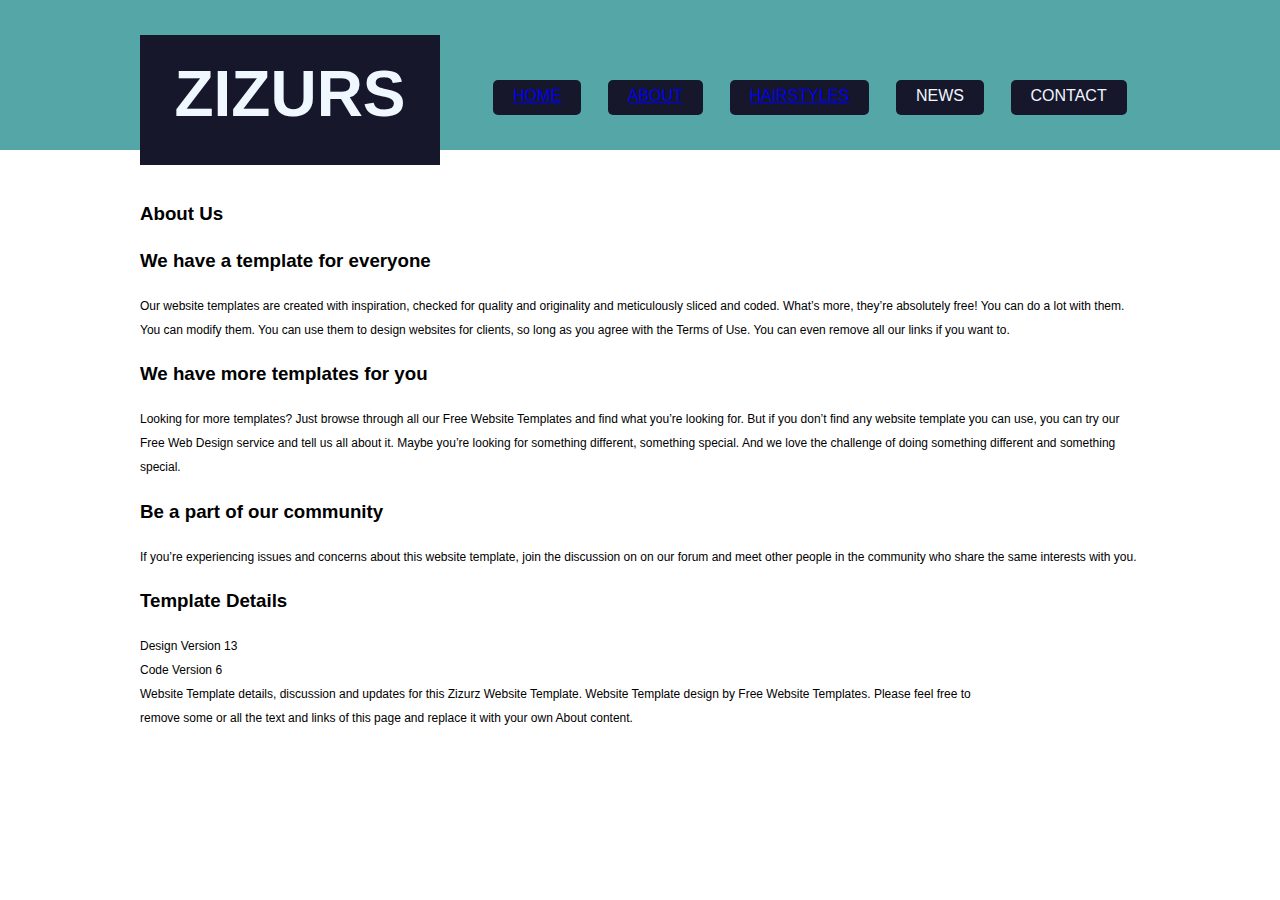
==== pages/about.html @ 759338f3 "adding styling and pages" ====
<html lang="en">
<head>
    <meta charset="UTF-8">
    <meta http-equiv="X-UA-Compatible" content="IE=edge">
    <meta name="viewport" content="width=device-width, initial-scale=1.0">
    <link rel="stylesheet" href="../styles/reset.css">
    <link rel="stylesheet" href="../styles/about.css">
    <title>About Page</title>
</head>
<header>
        <div id="header-container">
            <div id="logo-container">
                <div id="logo">
                    <h1 id="zizurs">ZIZURS</h1>
                </div>
            </div>

            <div id="nav-container">
                <nav>
                    <ul>
                        <div id="list">
                            <li><a href="index.html">Home</a></li>
                            <li><a href="./pages/about.html">About</a></li>
                            <li><a href="./pages/hairstyle.html">Hairstyles</a> </li>
                            <li><a href="./pages/news.html"></a>News</li>
                            <li><a href="./pages/contact.html"></a>Contact</li>
                        </div>
                    </ul>
                </nav>
            </div>
        </div>
    </header>
<body>
    <div id="body-container">
        <h3 id="aboutUs">About Us</h3>
        <h3>We have a template for everyone</h3>
        <p>Our website templates are created with inspiration, checked for quality and originality and meticulously sliced and coded. What’s more, they’re absolutely free! You can do a lot with them. You can modify them. You can use them to design websites for clients, so long as you agree with the Terms of Use. You can even remove all our links if you want to.</p>
        <h3>We have more templates for you</h3>
        <p>Looking for more templates? Just browse through all our Free Website Templates and find what you’re looking for. But if you don’t find any website template you can use, you can try our Free Web Design service and tell us all about it. Maybe you’re looking for something different, something special. And we love the challenge of doing something different and something special.</p>
        <h3>Be a part of our community</h3>
        <p>If you’re experiencing issues and concerns about this website template, join the discussion on on our forum and meet other people in the community who share the same interests with you.</p>
        <h3>Template Details</h3>
        <p>Design Version 13    <br>
           Code Version 6       <br>
           Website Template details, discussion and updates for this Zizurz Website Template. Website Template design by Free Website Templates. Please feel free to <br> remove some or all the text and links of this page and replace it with your own About content.
        </p>
    </div>
    
</body>
</html>
---- styles/about.css ----
header {
    height: 150px;
    display: flex;
    margin: 0;
    background-color: rgb(85, 167, 167);
}

body {
    margin: 0 auto;
    height: 100vh;
    font-family: Arial, Helvetica, sans-serif;
    display: block;
}

#header-container {
    width: 1000px;
    height: 150px;
    display: flex;
    margin: 0 auto;
}

#logo-container {
    display: flex;
    flex: .5;
    justify-content: flex-start;
    margin-top: 35px;
    font-size: 32px;
}

#logo {
    display: flex;
    justify-content: center;
    width: 300px;
    height:130px;
    padding: 10px 10px;
    background-color: #17172c;
    color: aliceblue;
    text-transform: 40px;
    position: sticky;
}

#zizurs {
    position: absolute;
    bottom: -20px;
}

#nav-container {
    display: flex;
    flex: .8;
    margin-top: 80px;
    justify-content:flex-start;
}

nav {
    width: 700px;
    height: 35px;
    display: flex;
    flex-direction: row;
    justify-content: flex-start;
}

ul {
    display: flex;
    flex-direction: row;
    list-style: none;
    width: 700px;
    margin: 0;
    justify-content: flex-start;
}

#list {
    display: flex;
    width: 700px;
    justify-content: space-around;
}

li {
    padding: 3pt 15pt;
    background-color: #17172c;
    border-radius: 5px;
    color: aliceblue;
    text-transform: uppercase;
}

#body-container {
    width:1000px;
    margin: 0 auto;
}

#body-container > p {
    font-size: 12px;
    line-height: 24px;
    margin-top: 10px;
}



#aboutUs {
    margin-top: 50px;
}
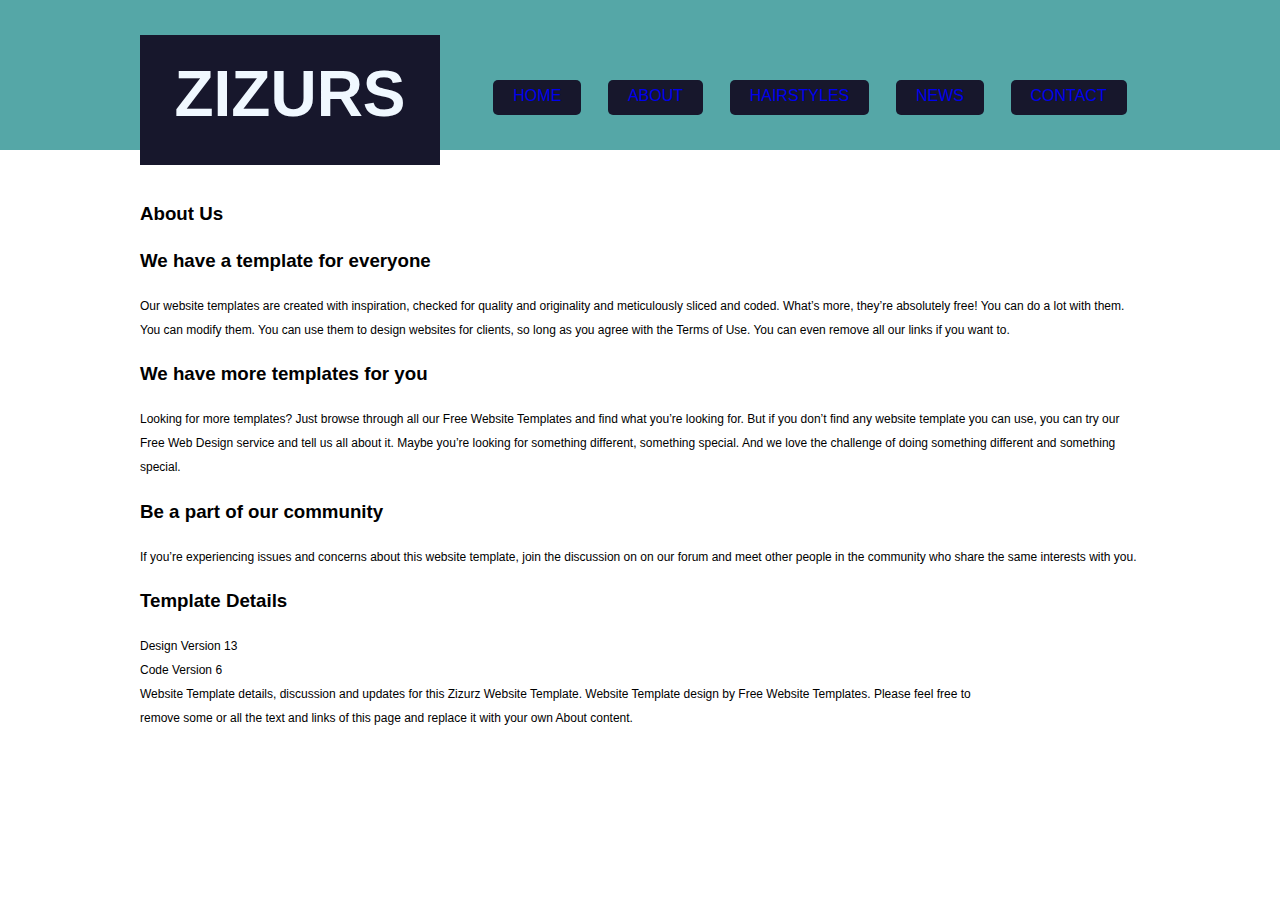
==== commit aaaa8540: "fixing some styling issues" ====
--- a/pages/about.html
+++ b/pages/about.html
@@ -19,11 +19,11 @@
                 <nav>
                     <ul>
                         <div id="list">
-                            <li><a href="index.html">Home</a></li>
-                            <li><a href="./pages/about.html">About</a></li>
-                            <li><a href="./pages/hairstyle.html">Hairstyles</a> </li>
-                            <li><a href="./pages/news.html"></a>News</li>
-                            <li><a href="./pages/contact.html"></a>Contact</li>
+                            <li><a href="https://fgonzalez409.github.io/hairSalonWebsite/index.html">Home</a></li>
+                            <li><a href="https://fgonzalez409.github.io/hairSalonWebsite/pages/about.html">About</a></li>
+                            <li><a href="https://fgonzalez409.github.io/hairSalonWebsite/pages/hairstyle.html">Hairstyles</a> </li>
+                            <li><a href="https://fgonzalez409.github.io/hairSalonWebsite/pages/news.html">News</a></li>
+                            <li><a href="https://fgonzalez409.github.io/hairSalonWebsite/pages/contact.html">Contact</a></li>
                         </div>
                     </ul>
                 </nav>
--- a/styles/about.css
+++ b/styles/about.css
@@ -97,4 +97,12 @@
 
 #aboutUs {
     margin-top: 50px;
+}
+
+a {
+    text-decoration: none;
+}
+
+a:visited {
+    color:aliceblue;
 }